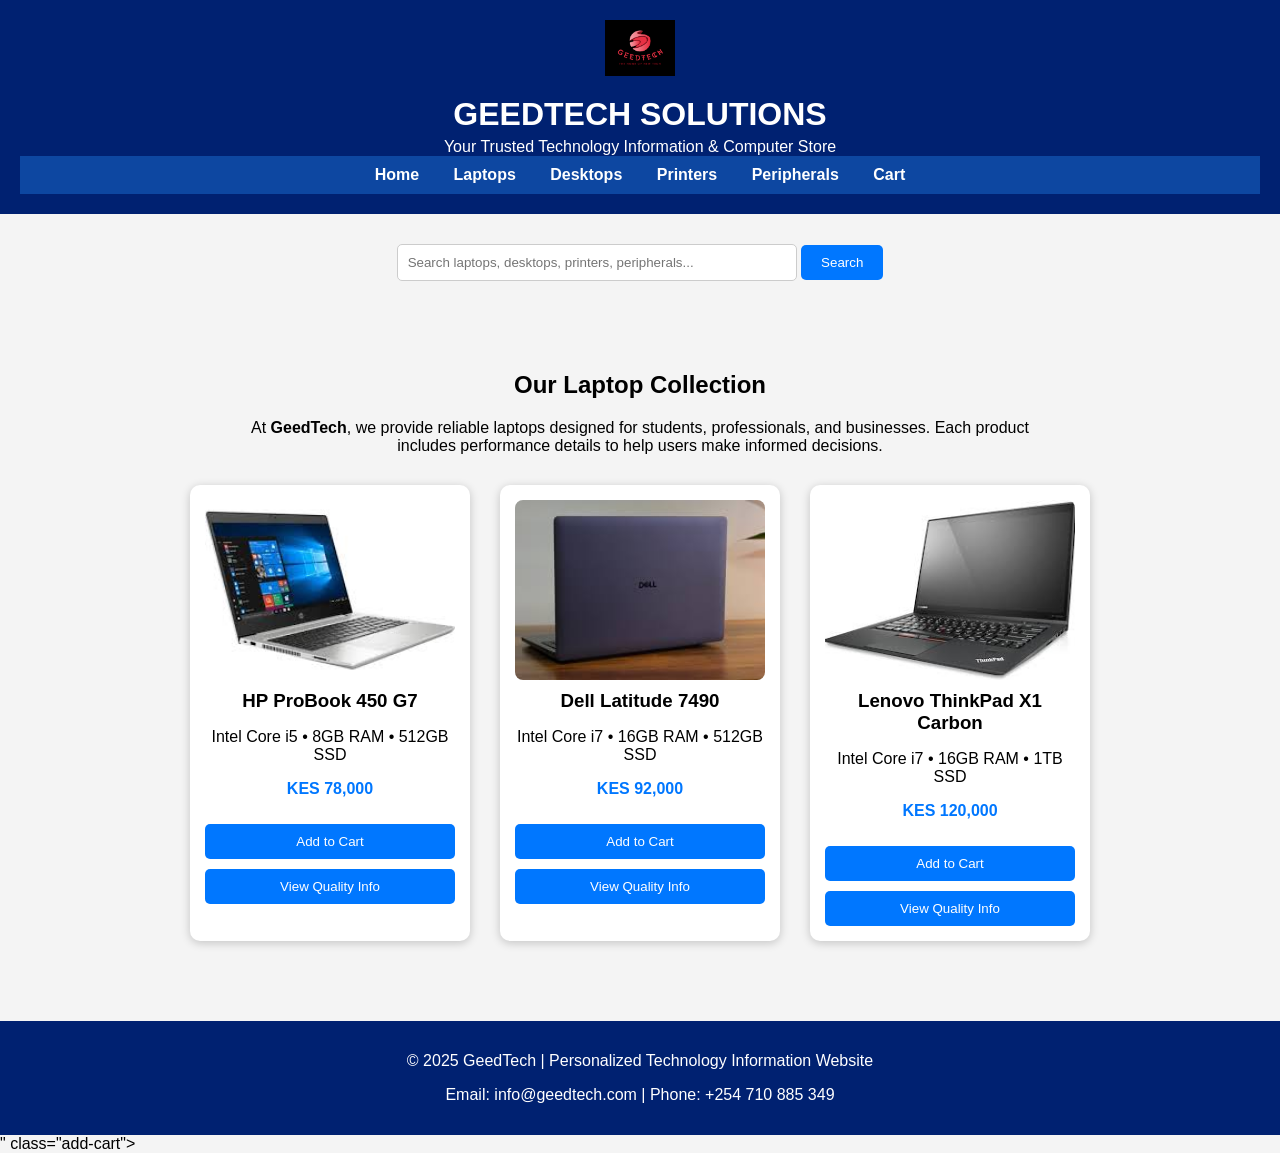
==== laptops.html @ 5bdb0199 "Add files via upload" ====
<html lang="en">
<head>
    <meta charset="UTF-8">
    <meta name="viewport" content="width=device-width, initial-scale=1.0">
    <title>Laptops | GeedTech</title>
    <link rel="stylesheet" href="style.css">
</head>
<body>

<!-- ===== HEADER & NAVIGATION ===== -->
<header>
    <img src="images\GEEDTECH.png" alt="GEEDTECH SOLUTIONS  Logo" class="logo">
    <h1>GEEDTECH SOLUTIONS </h1>
    <p>Your Trusted Technology Information & Computer Store</p>

    <nav>
        <a href="index.html">Home</a>
        <a href="laptops.html">Laptops</a>
        <a href="desktops.html">Desktops</a>
        <a href="printers.html">Printers</a>
        <a href="peripherals.html">Peripherals</a>
        <a href="cart.html">Cart</a>
    </nav>
</header>

<!-- ===== SEARCH BAR ===== -->
<!-- ===== SEARCH BAR ===== -->
<section class="search-bar">
    <input 
        type="text" 
        id="searchInput" 
        placeholder="Search laptops, desktops, printers, peripherals..."
    >
    <button onclick="searchSite()">Search</button>
</section>


<!-- ===== LAPTOPS SECTION ===== -->
<section class="products">
    <h2>Our Laptop Collection</h2>
    <p style="text-align:center; max-width:800px; margin:0 auto 30px;">
        At <strong>GeedTech</strong>, we provide reliable laptops designed for
        students, professionals, and businesses. Each product includes
        performance details to help users make informed decisions.
    </p>

    <div class="product-grid">

        <!-- PRODUCT 1 -->
        <div class="product-card">
            <img src="images/laptop1.jpg.jfif" alt="HP ProBook Laptop">
            <h3>HP ProBook 450 G7</h3>
            <p>Intel Core i5 • 8GB RAM • 512GB SSD</p>
            <p class="price">KES 78,000</p>

            <button onclick="addToCart('HP ProBook 450 G7', 78000)" class="add-cart">
                Add to Cart
            </button>

            <button onclick="showDetails('hp')" class="add-cart">
                View Quality Info
            </button>
        </div>

        <!-- PRODUCT 2 -->
        <div class="product-card">
            <img src="images/dell laptop.jfif" alt="Dell Latitude Laptop">
            <h3>Dell Latitude 7490</h3>
            <p>Intel Core i7 • 16GB RAM • 512GB SSD</p>
            <p class="price">KES 92,000</p>

            <button onclick="addToCart('Dell Latitude 7490', 92000)" class="add-cart">
                Add to Cart
            </button>

            <button onclick="showDetails('dell')" class="add-cart">
                View Quality Info
            </button>
        </div>

        <!-- PRODUCT 3 -->
        <div class="product-card">
            <img src="images/lenovo.jfif" alt="Lenovo ThinkPad Laptop">
            <h3>Lenovo ThinkPad X1 Carbon</h3>
            <p>Intel Core i7 • 16GB RAM • 1TB SSD</p>
            <p class="price">KES 120,000</p>

            <button onclick="addToCart('Lenovo ThinkPad X1 Carbon', 120000)" class="add-cart">
                Add to Cart
            </button>

            <button onclick="showDetails('lenovo')" class="add-cart">
                View Quality Info
            </button>
        </div>

    </div>
</section>

<!-- ===== PRODUCT INFORMATION MODAL ===== -->
<div id="infoBox" style="
    display:none;
    position:fixed;
    top:0;
    left:0;
    width:100%;
    height:100%;
    background:rgba(0,0,0,0.7);
">

    <div style="
        background:white;
        max-width:500px;
        margin:100px auto;
        padding:20px;
        border-radius:10px;
    ">
        <h3 id="infoTitle"></h3>
        <p id="infoText"></p>
        <button onclick="closeInfo()" class="add-cart">Close</button>
    </div>

</div>

<!-- ===== FOOTER ===== -->
<footer>
    <p>© 2025 GeedTech | Personalized Technology Information Website</p>
    <p>Email: info@geedtech.com | Phone: +254 710 885 349</p>
</footer>

<!-- ===== JAVASCRIPT ===== -->
<script>
function addToCart(name, price) {
    let cart = JSON.parse(localStorage.getItem('cart')) || [];
    cart.push({ name, price });
    localStorage.setItem('cart', JSON.stringify(cart));
    alert(name + " added to cart!");
}

function showDetails(type) {
    let title = "";
    let text = "";

    if (type === "hp") {
        title = "HP ProBook 450 G7 – Quality Information";
        text = "This laptop offers reliable performance for students and office users. It has a strong build, good battery life, and smooth multitasking for daily tasks such as browsing, assignments, and office work.";
    }

    if (type === "dell") {
        title = "Dell Latitude 7490 – Quality Information";
        text = "Designed for professionals, this laptop delivers high performance, durability, and security features. It is ideal for multitasking, business applications, and long working hours.";
    }

    if (type === "lenovo") {
        title = "Lenovo ThinkPad X1 Carbon – Quality Information";
        text = "A premium laptop with excellent build quality, lightweight design, and powerful performance. Best suited for developers, executives, and advanced users.";
    }

    document.getElementById("infoTitle").innerText = title;
    document.getElementById("infoText").innerText = text;
    document.getElementById("infoBox").style.display = "block";
}

function closeInfo() {
    document.getElementById("infoBox").style.display = "none";
}
 function searchSite() {
        let query = document.getElementById("searchInput").value.toLowerCase();

        if (query.includes("laptop")) {
            window.location.href = "laptops.html";
        } else if (query.includes("desktop")) {
            window.location.href = "desktops.html";
        } else if (query.includes("printer")) {
            window.location.href = "printers.html";
        } else if (query.includes("peripheral") || query.includes("mouse") || query.includes("keyboard")) {
            window.location.href = "peripherals.html";
        } else {
            alert("No matching category found. Try: laptops, desktops, printers, peripherals.");
        }
    }
</script>

</body>
</html>

" class="add-cart">
---- style.css ----
/* ===== GENERAL PAGE STYLE ===== */
body {
    margin: 0;
    font-family: Arial, sans-serif;
    background: #f4f4f4;
}

/* ===== HEADER ===== */
header {
    background: #002171;
    color: white;
    text-align: center;
    padding: 20px;
}

header h1 {
    margin: 10px 0 5px;
}

header p {
    margin: 0;
}

/* LOGO */
header img.logo {
    width: 70px;
    margin-bottom: 10px;
}

/* ===== NAVIGATION ===== */
nav {
    background: #0d47a1;
    padding: 10px;
    text-align: center;
}

nav a {
    color: white;
    margin: 0 15px;
    text-decoration: none;
    font-weight: bold;
}

nav a:hover {
    color: yellow;
}

/* ===== HERO SLIDESHOW ===== */
.hero {
    position: relative;
    width: 100%;
    height: 350px;
    overflow: hidden;
}

.hero img {
    width: 100%;
    height: 350px;
    object-fit: cover;
    position: absolute;
    opacity: 0;
    transition: opacity 1s ease-in-out;
}

.hero img.active {
    opacity: 1;
}

/* ===== SEARCH BAR ===== */
.search-bar {
    text-align: center;
    margin: 30px 0;
}

.search-bar input {
    padding: 10px;
    width: 50%;
    max-width: 400px;
    border-radius: 5px;
    border: 1px solid #ccc;
}

.search-bar button {
    padding: 10px 20px;
    border: none;
    background: #0077ff;
    color: white;
    border-radius: 5px;
    cursor: pointer;
}

.search-bar button:hover {
    background: #005fcc;
}

/* ===== PRODUCT SECTION ===== */
.products {
    padding: 40px;
    text-align: center;
}

.product-grid {
    display: flex;
    justify-content: center;
    flex-wrap: wrap;
    gap: 30px;
}

/* PRODUCT CARD */
.product-card {
    background: white;
    width: 250px;
    padding: 15px;
    border-radius: 10px;
    box-shadow: 0 2px 10px rgba(0,0,0,0.2);
    transition: transform 0.3s;
}

.product-card:hover {
    transform: scale(1.05);
}

.product-card img {
    width: 100%;
    height: 180px;
    object-fit: cover;
    border-radius: 8px;
}

.product-card h3 {
    margin: 10px 0;
}

.price {
    font-weight: bold;
    color: #0077ff;
}

/* BUTTON */
.add-cart {
    margin-top: 10px;
    background: #0077ff;
    color: white;
    border: none;
    padding: 10px;
    width: 100%;
    border-radius: 5px;
    cursor: pointer;
}

.add-cart:hover {
    background: #005fcc;
}

/* ===== INFO POPUP ===== */
#infoBox {
    display: none;
    position: fixed;
    top: 0;
    left: 0;
    width: 100%;
    height: 100%;
    background: rgba(0,0,0,0.7);
}

.info-content {
    background: white;
    max-width: 500px;
    margin: 100px auto;
    padding: 20px;
    border-radius: 10px;
    text-align: center;
}

/* ===== FOOTER ===== */
footer {
    background: #002171;
    color: white;
    text-align: center;
    padding: 15px;
    margin-top: 40px;
}
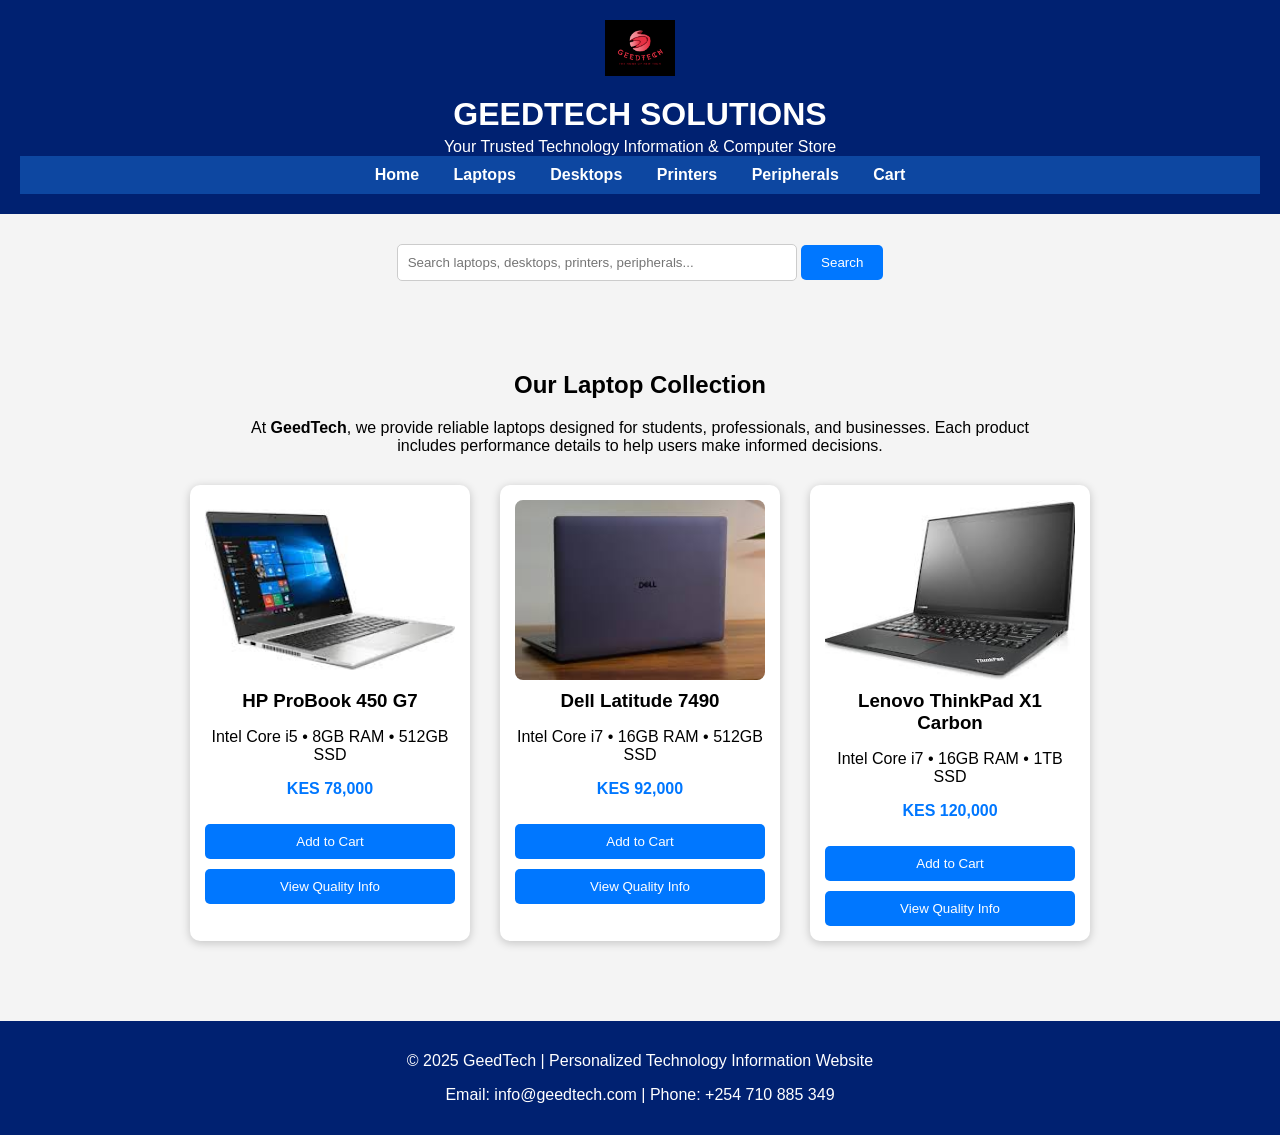
==== commit 135faf03: "Update laptops.html" ====
--- a/laptops.html
+++ b/laptops.html
@@ -8,7 +8,6 @@
 </head>
 <body>
 
-<!-- ===== HEADER & NAVIGATION ===== -->
 <header>
     <img src="images\GEEDTECH.png" alt="GEEDTECH SOLUTIONS  Logo" class="logo">
     <h1>GEEDTECH SOLUTIONS </h1>
@@ -24,8 +23,6 @@
     </nav>
 </header>
 
-<!-- ===== SEARCH BAR ===== -->
-<!-- ===== SEARCH BAR ===== -->
 <section class="search-bar">
     <input 
         type="text" 
@@ -34,9 +31,7 @@
     >
     <button onclick="searchSite()">Search</button>
 </section>
-
-
-<!-- ===== LAPTOPS SECTION ===== -->
+    
 <section class="products">
     <h2>Our Laptop Collection</h2>
     <p style="text-align:center; max-width:800px; margin:0 auto 30px;">
@@ -47,7 +42,6 @@
 
     <div class="product-grid">
 
-        <!-- PRODUCT 1 -->
         <div class="product-card">
             <img src="images/laptop1.jpg.jfif" alt="HP ProBook Laptop">
             <h3>HP ProBook 450 G7</h3>
@@ -63,7 +57,6 @@
             </button>
         </div>
 
-        <!-- PRODUCT 2 -->
         <div class="product-card">
             <img src="images/dell laptop.jfif" alt="Dell Latitude Laptop">
             <h3>Dell Latitude 7490</h3>
@@ -79,7 +72,6 @@
             </button>
         </div>
 
-        <!-- PRODUCT 3 -->
         <div class="product-card">
             <img src="images/lenovo.jfif" alt="Lenovo ThinkPad Laptop">
             <h3>Lenovo ThinkPad X1 Carbon</h3>
@@ -98,7 +90,6 @@
     </div>
 </section>
 
-<!-- ===== PRODUCT INFORMATION MODAL ===== -->
 <div id="infoBox" style="
     display:none;
     position:fixed;
@@ -122,14 +113,10 @@
     </div>
 
 </div>
-
-<!-- ===== FOOTER ===== -->
 <footer>
     <p>© 2025 GeedTech | Personalized Technology Information Website</p>
     <p>Email: info@geedtech.com | Phone: +254 710 885 349</p>
 </footer>
-
-<!-- ===== JAVASCRIPT ===== -->
 <script>
 function addToCart(name, price) {
     let cart = JSON.parse(localStorage.getItem('cart')) || [];
@@ -184,5 +171,3 @@
 
 </body>
 </html>
-
-" class="add-cart">
